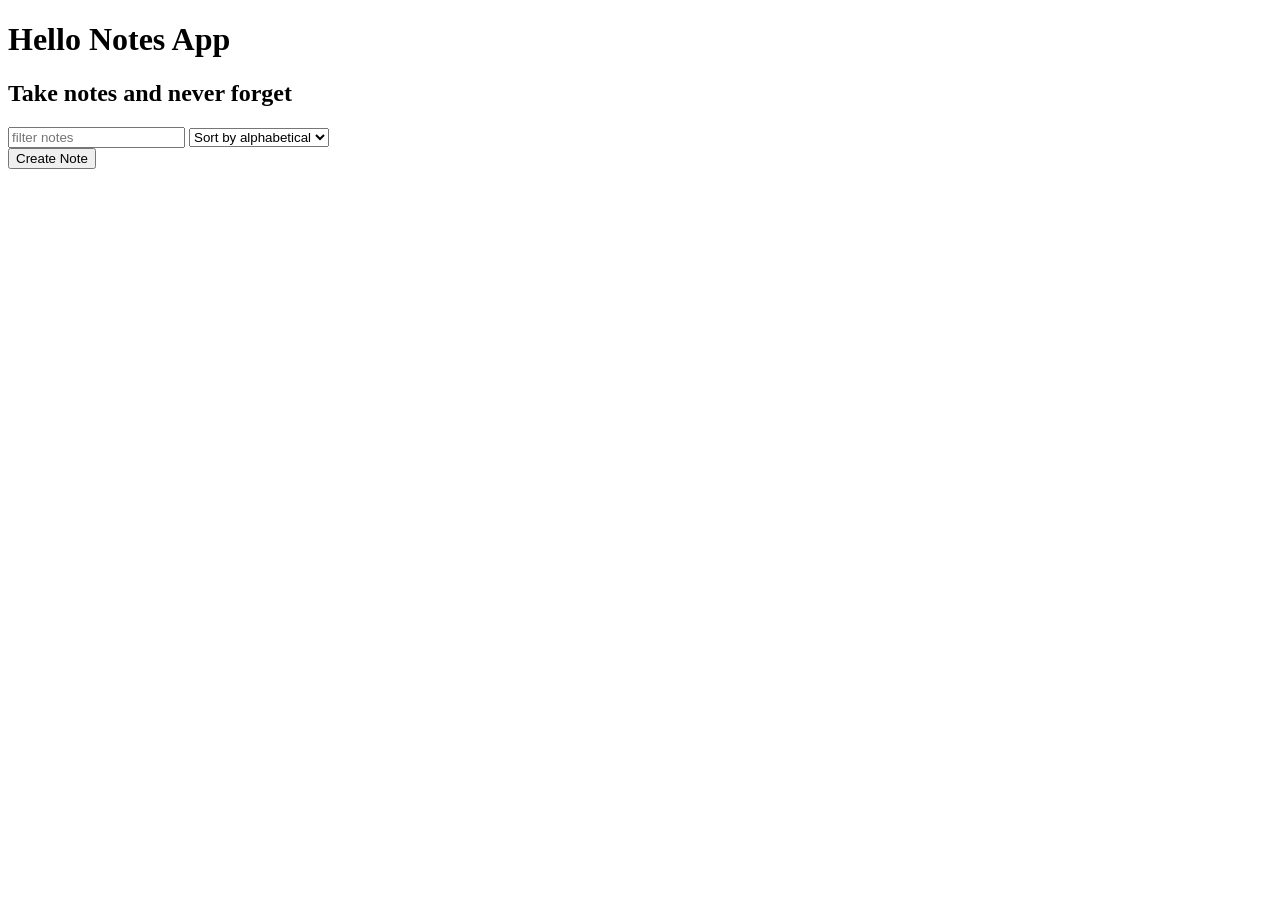
==== edit.html @ 61e2fa48 "updating" ====
<!DOCTYPE html>

<html>
    <head></head>
    <body>
        <a href="./index.html">Home</a>
        <input id="note-title" placeholder="Note title">
        <textarea id="note-body" placeholder="Enter note text"></textarea>
        <button id="remove-note">Remove note</button>
        <script src="notes-functions.js"></script>
        <script src="notes-edit.js"></script>
    </body>
</html>
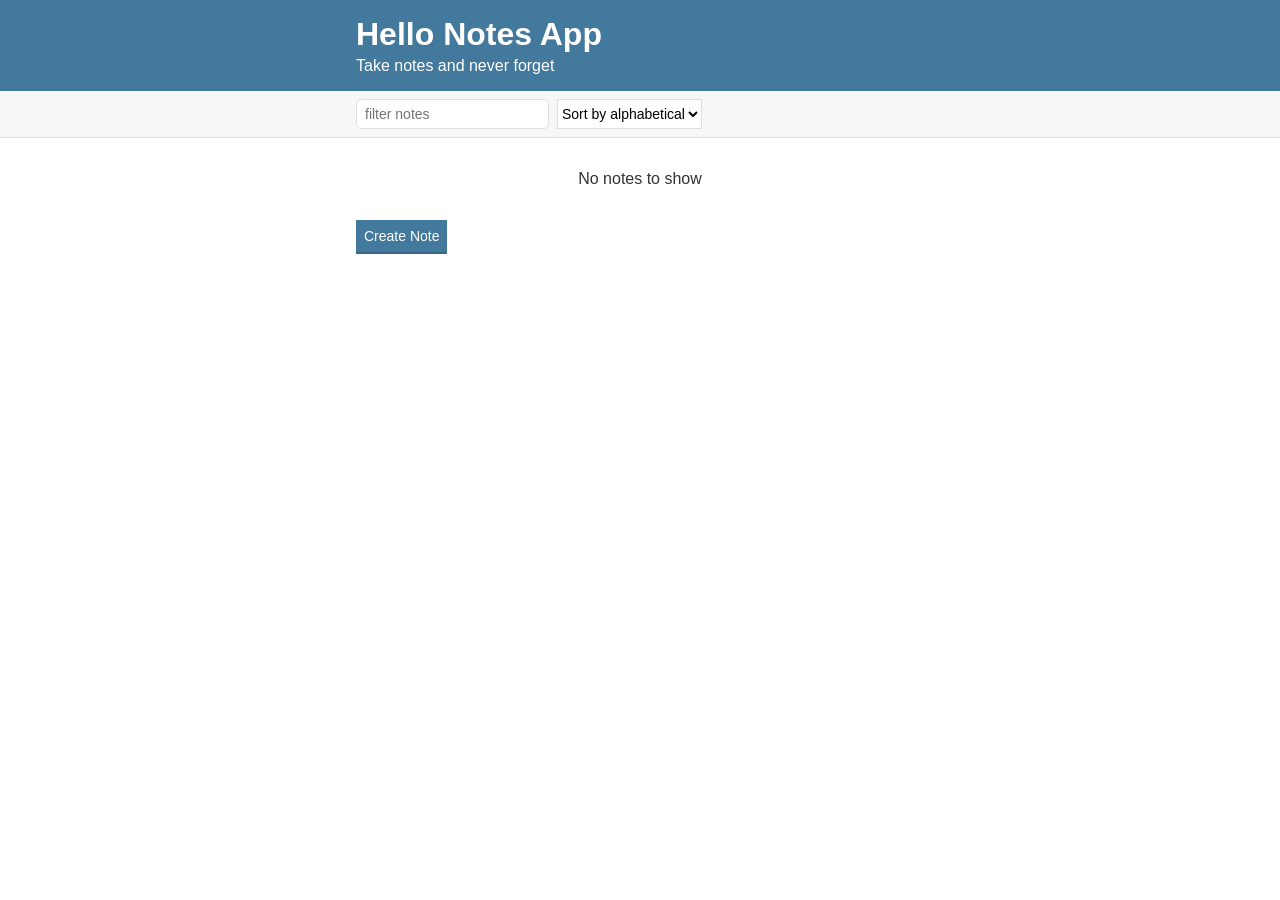
==== commit 9ad1cb43: "added style" ====
--- a/edit.html
+++ b/edit.html
@@ -1,13 +1,32 @@
 <!DOCTYPE html>
 
 <html>
-    <head></head>
-    <body>
-        <a href="./index.html">Home</a>
-        <input id="note-title" placeholder="Note title">
-        <textarea id="note-body" placeholder="Enter note text"></textarea>
-        <button id="remove-note">Remove note</button>
-        <script src="notes-functions.js"></script>
-        <script src="notes-edit.js"></script>
-    </body>
+
+<head>
+    <link rel="stylesheet" href="styles.css">
+</head>
+
+<body>
+    <div class="header">
+        <div class="container">
+            <h1 class="header__title">Hello Notes App</h1>
+            <h2 class="header__subtitle">Take notes and never forget</h2>
+        </div>
+    </div>
+    <div class="actions">
+        <div class="actions__container actions__container--spaced">
+            <a href="./index.html">Home</a>
+        </div>
+    </div>
+
+    <div class="container">
+        <input id="note-title" class="title-input" placeholder="Note title">
+        <textarea id="note-body" class="body-input" placeholder="Enter note text"></textarea>
+        <button id="remove-note" class="button button--secondary">Remove note</button>
+    </div>
+
+    <script src="notes-functions.js"></script>
+    <script src="notes-edit.js"></script>
+</body>
+
 </html>
--- a/styles.css
+++ b/styles.css
@@ -0,0 +1,176 @@
+/* Base Styles */
+
+* {
+    box-sizing: border-box;
+    margin: 0;
+    padding: 0;
+}
+
+html {
+    font-size: 62.5%;
+}
+
+body {
+    color: #333333;
+    font-family: Helvetica, Arial, sans-serif;
+    font-size: 1.6rem;
+}
+
+button {
+    cursor: pointer;
+}
+
+a {
+    color: #396684;
+}
+
+/* Container */
+
+.container {
+    max-width: 60rem;
+    margin: 0 auto;
+    padding: 0 1.6rem;
+}
+
+/* Header */
+
+.header {
+    background: #43799c;
+    color: white;
+    padding: 1.6rem 0;
+}
+
+.header__title {
+    font-size: 3.2rem;
+    margin-bottom: .4rem;
+}
+
+.header__subtitle {
+    font-size: 1.6rem;
+    font-weight: 300;
+}
+
+/* Actions Bar */
+
+.actions {
+    background-color: #F7F7F7;
+    border-bottom: 1px solid #dedfe0;
+    padding: .8rem
+}
+
+.actions__container {
+    align-items: center;
+    display: flex;
+    max-width: 60rem;
+    margin: 0 auto;
+    min-height: 3rem;
+    padding: 0 1.6rem;
+}
+
+.actions__container--spaced {
+    justify-content: space-between
+}
+
+/* Form Inputs */
+
+.input {
+    border: 1px solid #DEDFE0;
+    border-radius: 5px;
+    font-size: 1.4rem;
+    font-weight: 300;
+    height: 3rem;
+    margin-right: .8rem;
+    padding: .4rem .8rem;
+}
+
+.dropdown {
+    border-radius: 0;
+    border: 1px solid #DEDFE0;
+    background: white;
+    font-size: 1.4rem;
+    font-weight: 300;
+    height: 3rem;
+    margin-right: .8rem;
+}
+
+.button {
+    background: #43799c;
+    border: none;
+    border-bottom: 2px solid #396684;
+    color: white;
+    font-size: 1.4rem;
+    font-weight: 300;
+    padding: .8rem;
+    transition: background .3s ease;
+}
+
+.button:hover {
+    background: #396684;
+}
+
+.button--secondary {
+    background: #888888;
+    border-bottom: 2px solid #717171;
+}
+
+.button--secondary:hover {
+    background: #6E6E6E;
+}
+
+/* Note editor */
+
+.title-input {
+    border: 1px solid #DEDFE0;
+    font-size: 2rem;
+    font-weight: 300;
+    display: block;
+    margin: 2.4rem 0;
+    padding: .8rem;
+    width: 100%;
+}
+
+.body-input {
+    border: 1px solid #DEDFE0;
+    font-family: inherit;
+    font-size: 1.6rem;
+    font-weight: 300;
+    display: block;
+    margin: 2.4rem 0;
+    min-height: 15rem;
+    padding: .8rem;
+    width: 100%;
+}
+
+/* Note List Item */
+
+.list-item {
+    text-decoration: none;
+    color: #333333;
+    background: #F7F7F7;
+    border: 1px solid #dedfe0;
+    margin: 1.6rem 0;
+    padding: 1.6rem;
+    display: block;
+    transition: background .3s ease;
+}
+
+.list-item:hover {
+    background: #eeeeee;
+}
+
+.list-item__title {
+    font-size: 1.8rem;
+    margin-bottom: .4rem
+}
+
+.list-item__subtitle {
+    color: #666;
+    font-size: 1.4rem;
+    font-weight: 300;
+    font-style: italic;
+}
+
+.empty-message {
+    text-align: center;
+    margin: 3.2rem 0;
+}
